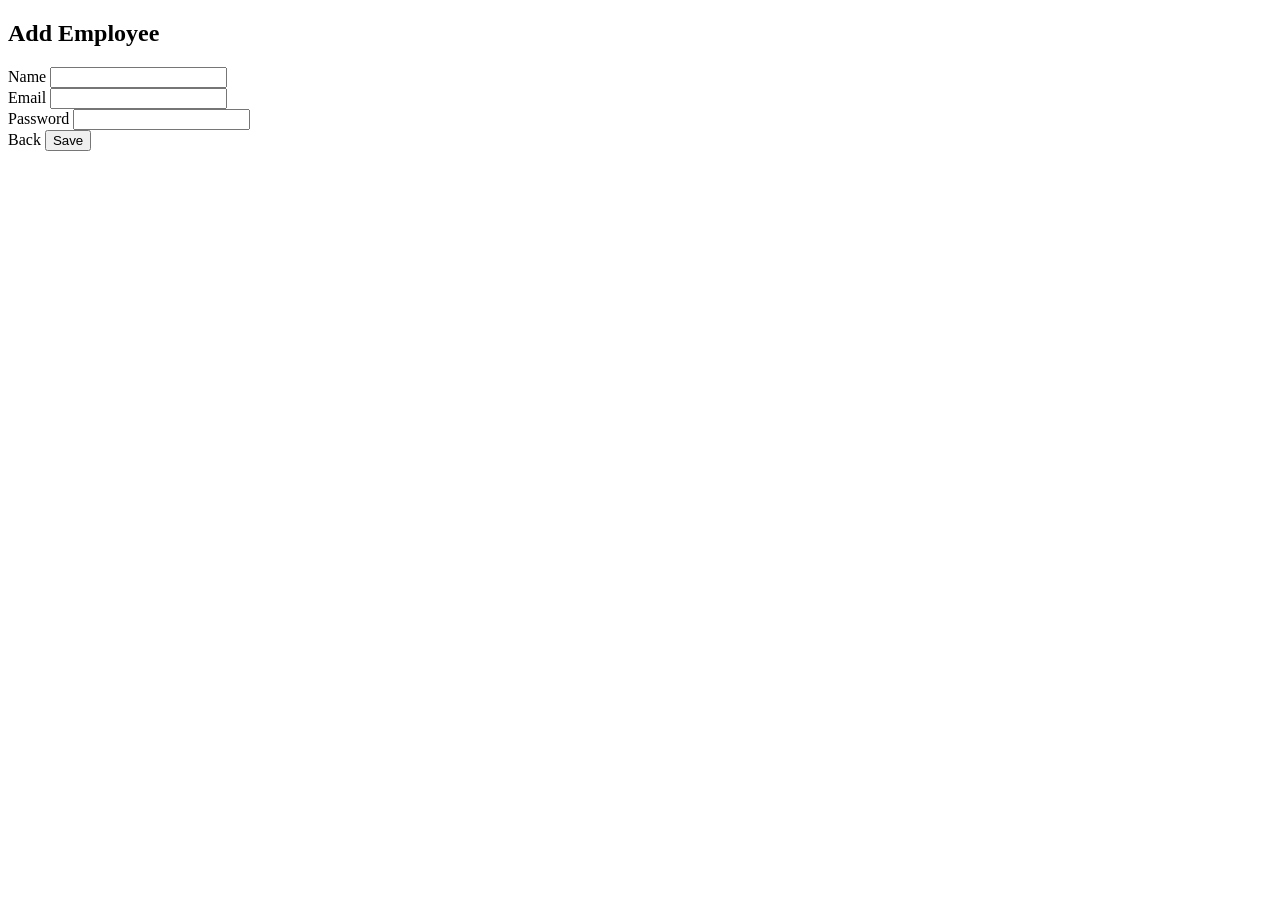
==== src/main/resources/templates/addEmployee.html @ 0fa19dd6 "Initial commit" ====
<!DOCTYPE html>
<html xmlns:th="http://www.thymeleaf.org">
<head>
<meta charset="UTF-8">
<title>Add Employee</title>
<link rel="stylesheet" th:href="@{/css/common.css}">
<link rel="stylesheet" th:href="@{/css/addEmployee.css}">
</head>
<body>

	<div class="container">

		<h2>Add Employee</h2>
		<p th:if="${error}" th:text="${error}" class="error" ></p>
		<form th:action="@{/employees/save}" th:object="${employee}"
			method="post">

			<div class="form-group">
				<label>Name</label> <input type="text" th:field="*{name}" required>
			</div>

			<div class="form-group">
				<label>Email</label> <input type="email" th:field="*{email}"
					required>
			</div>
			<div class="form-group">
				<label>Password</label> <input type="password"
					th:field="*{password}" required>
			</div>

			<div class="buttons">
				<a th:href="@{/employees}" class="btn btn-back"> Back </a>

				<button type="submit" class="btn btn-save">Save</button>
			</div>

		</form>

	</div>

</body>
</html>
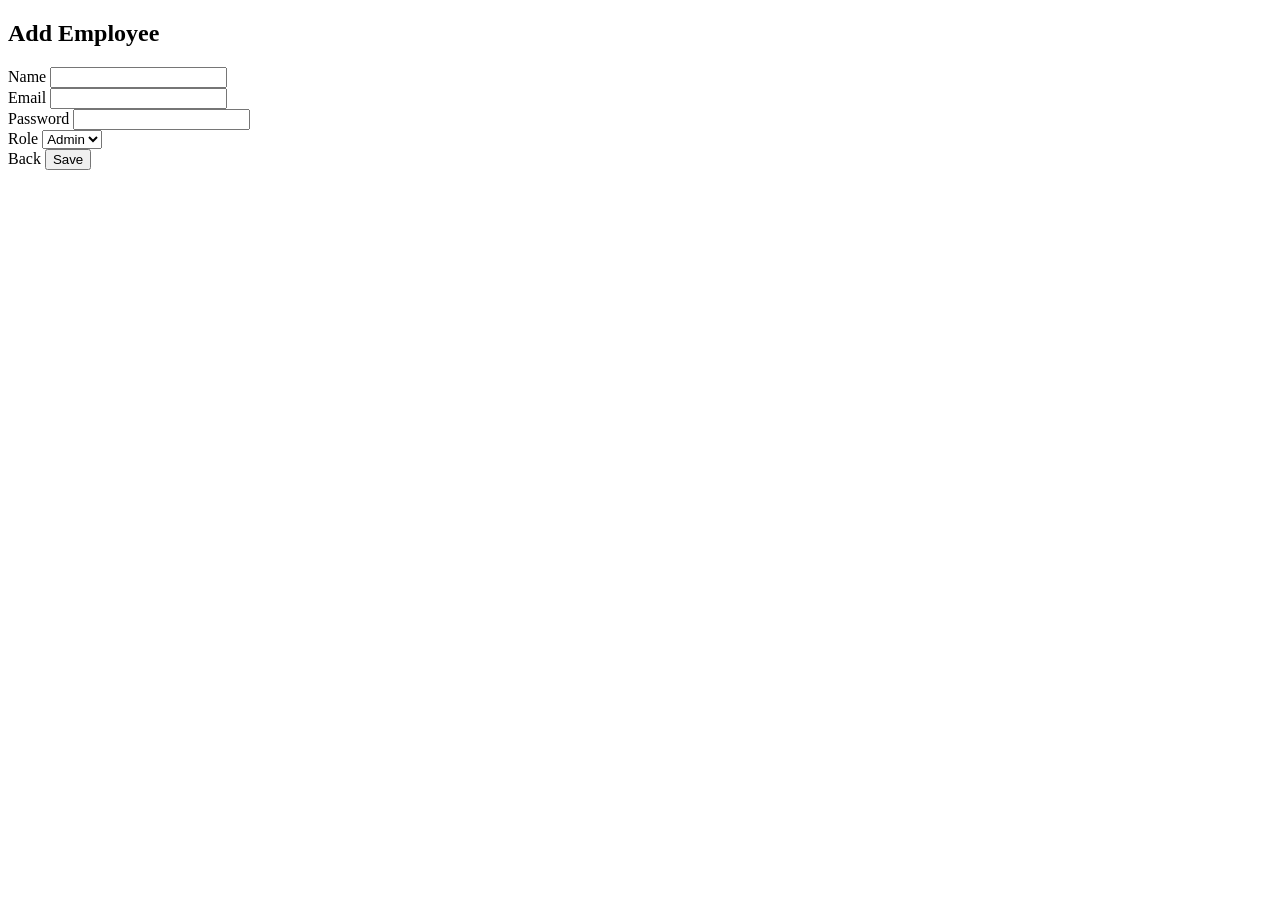
==== commit 49af0074: "add email sending for forget password" ====
--- a/src/main/resources/templates/addEmployee.html
+++ b/src/main/resources/templates/addEmployee.html
@@ -11,7 +11,7 @@
 	<div class="container">
 
 		<h2>Add Employee</h2>
-		<p th:if="${error}" th:text="${error}" class="error" ></p>
+		<p th:if="${error}" th:text="${error}" class="error"></p>
 		<form th:action="@{/employees/save}" th:object="${employee}"
 			method="post">
 
@@ -27,6 +27,12 @@
 				<label>Password</label> <input type="password"
 					th:field="*{password}" required>
 			</div>
+			<div class="form-group">
+				<label>Role</label> <select th:field="*{role}">
+					<option value="ADMIN">Admin</option>
+					<option value="USER">User</option>
+				</select>
+			</div>
 
 			<div class="buttons">
 				<a th:href="@{/employees}" class="btn btn-back"> Back </a>
